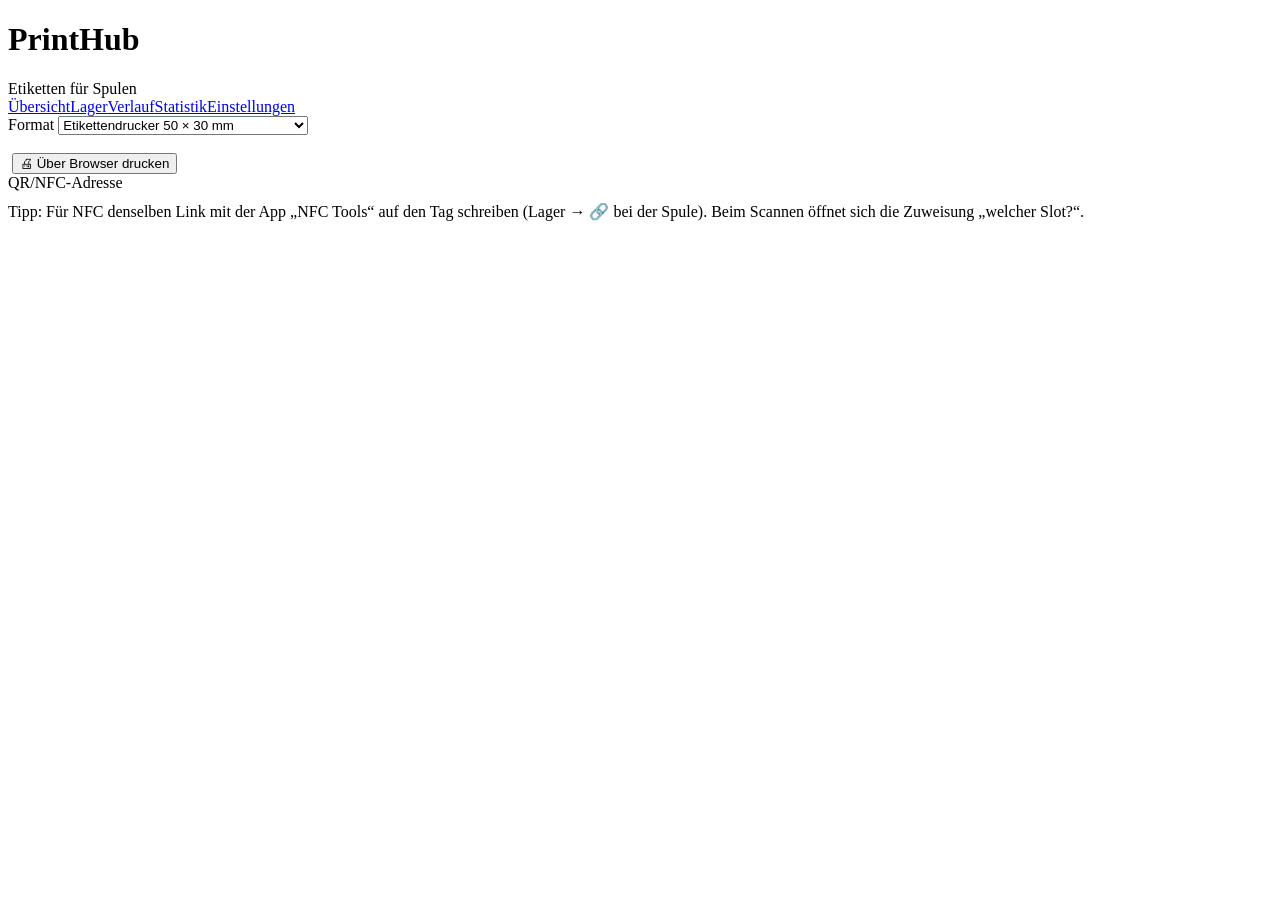
==== app/static/etiketten.html @ b3cac6b0 "PrintHub – erste öffentliche Version Cockpit für Bambu-Lab- und Klipper-Drucker mit Spoolman, Bambud" ====
<!DOCTYPE html>
<html lang="de">
<head>
<meta charset="utf-8">
<meta name="viewport" content="width=device-width, initial-scale=1">
<title>Etiketten – PrintHub</title>
<link rel="stylesheet" href="/static/style.css">
<link rel="icon" href="/static/icon.svg" type="image/svg+xml">
<link rel="manifest" href="/manifest.webmanifest">
<link rel="apple-touch-icon" href="/static/apple-touch-icon.png">
<meta name="theme-color" content="#0a1220">
<meta name="mobile-web-app-capable" content="yes">
<meta name="apple-mobile-web-app-capable" content="yes">
<meta name="apple-mobile-web-app-status-bar-style" content="black-translucent">
<script>try{document.documentElement.dataset.theme=localStorage.getItem("ph-theme")||"dark"}catch(e){document.documentElement.dataset.theme="dark"}</script>
<script src="/static/common.js"></script>
<style id="pagecss"></style>
<style>
  .lbl { background:#fff; color:#000; border:1px dashed #9aa; display:flex; align-items:center; gap:2.5mm; padding:2mm; overflow:hidden; box-sizing:border-box; break-inside:avoid; }
  .lbl img { height:100%; aspect-ratio:1; flex:none; image-rendering:pixelated; }
  .lbl .tx { min-width:0; display:flex; flex-direction:column; gap:.6mm; font-family:system-ui, sans-serif; line-height:1.1; }
  .lbl .id { font-size:5.2mm; font-weight:800; }
  .lbl .nm { font-size:3mm; font-weight:700; overflow:hidden; display:-webkit-box; -webkit-line-clamp:2; -webkit-box-orient:vertical; }
  .lbl .mt { font-size:2.6mm; display:flex; align-items:center; gap:1.2mm; }
  .lbl .mt i { width:3mm; height:3mm; border-radius:50%; border:.3mm solid #000; display:inline-block; }
  .lbl .hint { font-size:2mm; color:#444; }
  .lbl.round { border-radius:50%; flex-direction:column; justify-content:center; text-align:center; gap:1mm; }
  .lbl.round img { height:55%; }
  .lbl.round .tx { align-items:center; }
  #sheet { display:flex; flex-wrap:wrap; gap:3mm; }
  @media print {
    html, body { background:#fff !important; padding:0 !important; margin:0 !important; }
    header, .noprint { display:none !important; }
    .lbl { border:none; }
    #sheet { gap:0; }
  }
</style>
</head>
<body>
<header class="noprint">
  <div class="brand"><h1>Print<span>Hub</span></h1><div class="sub">Etiketten für Spulen</div></div>
  <nav class="nav"><a href="/">Übersicht</a><a href="/lager">Lager</a><a href="/verlauf">Verlauf</a><a href="/statistik">Statistik</a><a href="/einstellungen">Einstellungen</a></nav>
</header>

<section class="card noprint">
  <div class="filters">
    <div class="field"><span class="lab">Format</span>
      <select id="fmt">
        <option value="50x30">Etikettendrucker 50 × 30 mm</option>
        <option value="62x29">Etikettendrucker 62 × 29 mm (Brother)</option>
        <option value="40x30">Etikettendrucker 40 × 30 mm</option>
        <option value="round40">Rund 40 mm (Spulenseite)</option>
        <option value="a4">A4-Bogen 3 × 8 (70 × 37 mm)</option>
      </select>
    </div>
    <div class="field"><span class="lab">&nbsp;</span><button class="primary" id="qlbtn" hidden onclick="qlPrint()">🏷 Auf Brother drucken</button></div>
    <div class="field"><span class="lab">&nbsp;</span><button id="pbtn" class="primary" onclick="print()">🖨 Über Browser drucken</button></div>
    <div class="field" style="flex:1;min-width:220px"><span class="lab">QR/NFC-Adresse</span><div class="muted small" id="base"></div></div>
  </div>
  <div class="muted small" id="qlhint" style="margin-top:10px"></div>
  <div class="muted small" style="margin-top:10px">Tipp: Für NFC denselben Link mit der App „NFC Tools“ auf den Tag schreiben (Lager → 🔗 bei der Spule). Beim Scannen öffnet sich die Zuweisung „welcher Slot?“.</div>
</section>

<div id="sheet"></div>

<script>
const $ = id => document.getElementById(id);
const FMT = {
  "50x30": {w: 50, h: 30, page: "50mm 30mm", cls: ""},
  "62x29": {w: 62, h: 29, page: "62mm 29mm", cls: ""},
  "40x30": {w: 40, h: 30, page: "40mm 30mm", cls: ""},
  "round40": {w: 40, h: 40, page: "40mm 40mm", cls: "round"},
  "a4": {w: 70, h: 37, page: "A4", cls: "", sheet: true},
};
let L = [];

function render() {
  const f = FMT[$("fmt").value];
  try { localStorage.setItem("ph-label-fmt", $("fmt").value); } catch {}
  $("pagecss").textContent = f.sheet
    ? `@page { size: A4; margin: 0; } @media print { #sheet { width:210mm; padding:0; } }`
    : `@page { size: ${f.page}; margin: 0; } @media print { #sheet { display:block; } .lbl { page-break-after: always; } }`;
  $("sheet").innerHTML = L.map(s => `<div class="lbl ${f.cls}" style="width:${f.w}mm;height:${f.h}mm">
      <img src="/api/qr.svg?text=${encodeURIComponent(s.url)}" alt="">
      <div class="tx">
        <div class="id">#${s.id}</div>
        <div class="nm">${PH.esc(s.name)}</div>
        <div class="mt"><i style="background:${s.color || "#fff"}"></i>${PH.esc(s.material)}</div>
        ${f.cls ? "" : `<div class="hint">Scannen → Slot wählen</div>`}
      </div>
    </div>`).join("") || `<div class="card muted noprint">Keine Spulen ausgewählt. Wähl im Lager Spulen aus.</div>`;
}

async function load() {
  try { const v = localStorage.getItem("ph-label-fmt"); if (v && FMT[v]) $("fmt").value = v; } catch {}
  const ids = new URLSearchParams(location.search).get("spools") || "";
  const d = await (await fetch("/api/labels?spools=" + encodeURIComponent(ids))).json();
  L = d.labels || [];
  $("base").textContent = (d.base || "") + "/assign?spool=…";
  render();
}
$("fmt").onchange = render;
async function qlPrint() {
  if (!L.length) return PH.toast("Keine Spulen ausgewählt", true);
  const b = $("qlbtn"); b.disabled = true; PH.toast(`Sende ${L.length} Etikett(en) …`);
  try {
    const r = await (await fetch("/api/labels/print", {method: "POST", headers: {"Content-Type": "application/json"},
      body: JSON.stringify({spools: L.map(s => s.id)})})).json();
    PH.toast(r.error || `${r.printed} Etikett(en) gedruckt ✓`, !!r.error);
  } finally { b.disabled = false; }
}
fetch("/api/labels/media").then(r => r.json()).then(d => {
  if (!d.host) return;
  $("qlbtn").hidden = false; $("pbtn").classList.remove("primary");
  $("qlhint").innerHTML = `Brother ${PH.esc(d.host)} · Etikett ${PH.esc(d.media[d.current] || d.current)} (änderbar unter Einstellungen → Spulen). Die Vorschau unten gilt für den Browserdruck.`;
}).catch(() => {});
load();
</script>
</body>
</html>
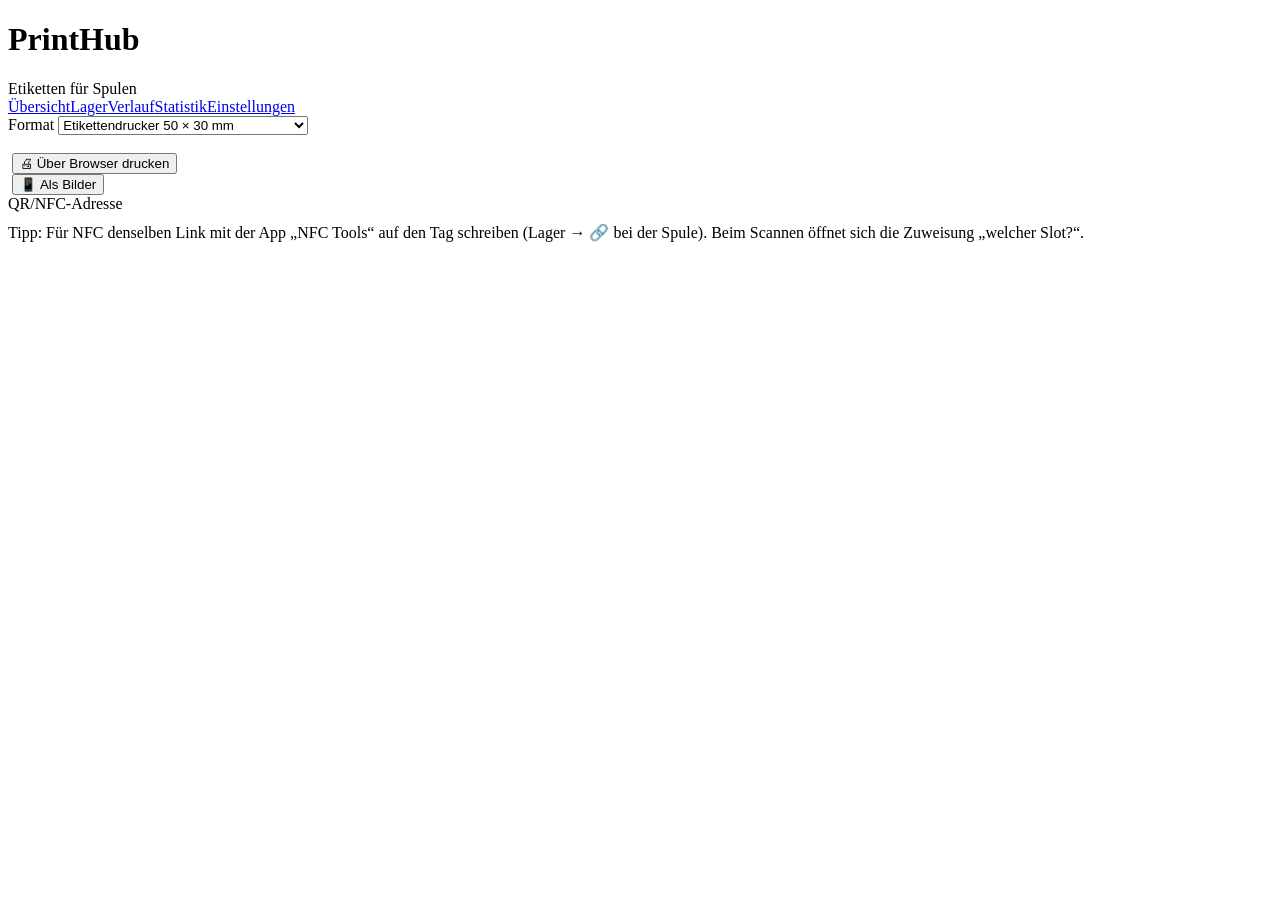
==== commit 120d02f6: "Wochenbericht per Telegram/ntfy, Rollen-Verlauf (Einlegen/Herausnehmen + Drucke), Etiketten als Bild" ====
--- a/app/static/etiketten.html
+++ b/app/static/etiketten.html
@@ -55,10 +55,18 @@
     </div>
     <div class="field"><span class="lab">&nbsp;</span><button class="primary" id="qlbtn" hidden onclick="qlPrint()">🏷 Auf Brother drucken</button></div>
     <div class="field"><span class="lab">&nbsp;</span><button id="pbtn" class="primary" onclick="print()">🖨 Über Browser drucken</button></div>
+    <div class="field"><span class="lab">&nbsp;</span><button id="ibtn" onclick="asImages()" title="Für Handy-Etikettendrucker-Apps (Niimbot, Phomemo …)">📱 Als Bilder</button></div>
     <div class="field" style="flex:1;min-width:220px"><span class="lab">QR/NFC-Adresse</span><div class="muted small" id="base"></div></div>
   </div>
   <div class="muted small" id="qlhint" style="margin-top:10px"></div>
   <div class="muted small" style="margin-top:10px">Tipp: Für NFC denselben Link mit der App „NFC Tools“ auf den Tag schreiben (Lager → 🔗 bei der Spule). Beim Scannen öffnet sich die Zuweisung „welcher Slot?“.</div>
+</section>
+
+<section class="card noprint" id="imgs" hidden>
+  <div class="label">Etiketten als Bild</div>
+  <div class="muted small" style="margin:6px 0 10px">Bild antippen und halten → speichern, oder „Teilen“ – dann in der App deines Etikettendruckers öffnen.</div>
+  <div id="imgbtns" style="display:flex;gap:8px;flex-wrap:wrap;margin-bottom:10px"></div>
+  <div id="imglist" style="display:flex;flex-wrap:wrap;gap:12px"></div>
 </section>
 
 <div id="sheet"></div>
@@ -100,6 +108,24 @@
   render();
 }
 $("fmt").onchange = render;
+async function asImages() {
+  if (!L.length) return PH.toast("Keine Spulen ausgewählt", true);
+  $("imgs").hidden = false;
+  $("imglist").innerHTML = L.map(s => `<figure style="margin:0;text-align:center">
+      <img src="/api/labels/preview.png?spool=${s.id}" alt="Etikett #${s.id}" style="max-width:260px;width:100%;border:1px solid var(--line);border-radius:6px;background:#fff">
+      <figcaption class="small"><a href="/api/labels/preview.png?spool=${s.id}" download="etikett-${s.id}.png">⬇ #${s.id} speichern</a></figcaption></figure>`).join("");
+  $("imgbtns").innerHTML = navigator.canShare ? `<button class="primary" onclick="shareImgs(this)">📤 Alle teilen</button>` : "";
+  $("imgs").scrollIntoView({behavior: "smooth"});
+}
+async function shareImgs(b) {
+  b.disabled = true;
+  try {
+    const files = await Promise.all(L.map(async s => new File([await (await fetch(`/api/labels/preview.png?spool=${s.id}`)).blob()], `etikett-${s.id}.png`, {type: "image/png"})));
+    if (navigator.canShare({files})) await navigator.share({files, title: "Spulen-Etiketten"});
+    else PH.toast("Teilen geht hier nicht – Bilder einzeln speichern", true);
+  } catch (e) { if (e.name !== "AbortError") PH.toast("Teilen nicht möglich – Bilder einzeln speichern", true); }
+  finally { b.disabled = false; }
+}
 async function qlPrint() {
   if (!L.length) return PH.toast("Keine Spulen ausgewählt", true);
   const b = $("qlbtn"); b.disabled = true; PH.toast(`Sende ${L.length} Etikett(en) …`);
